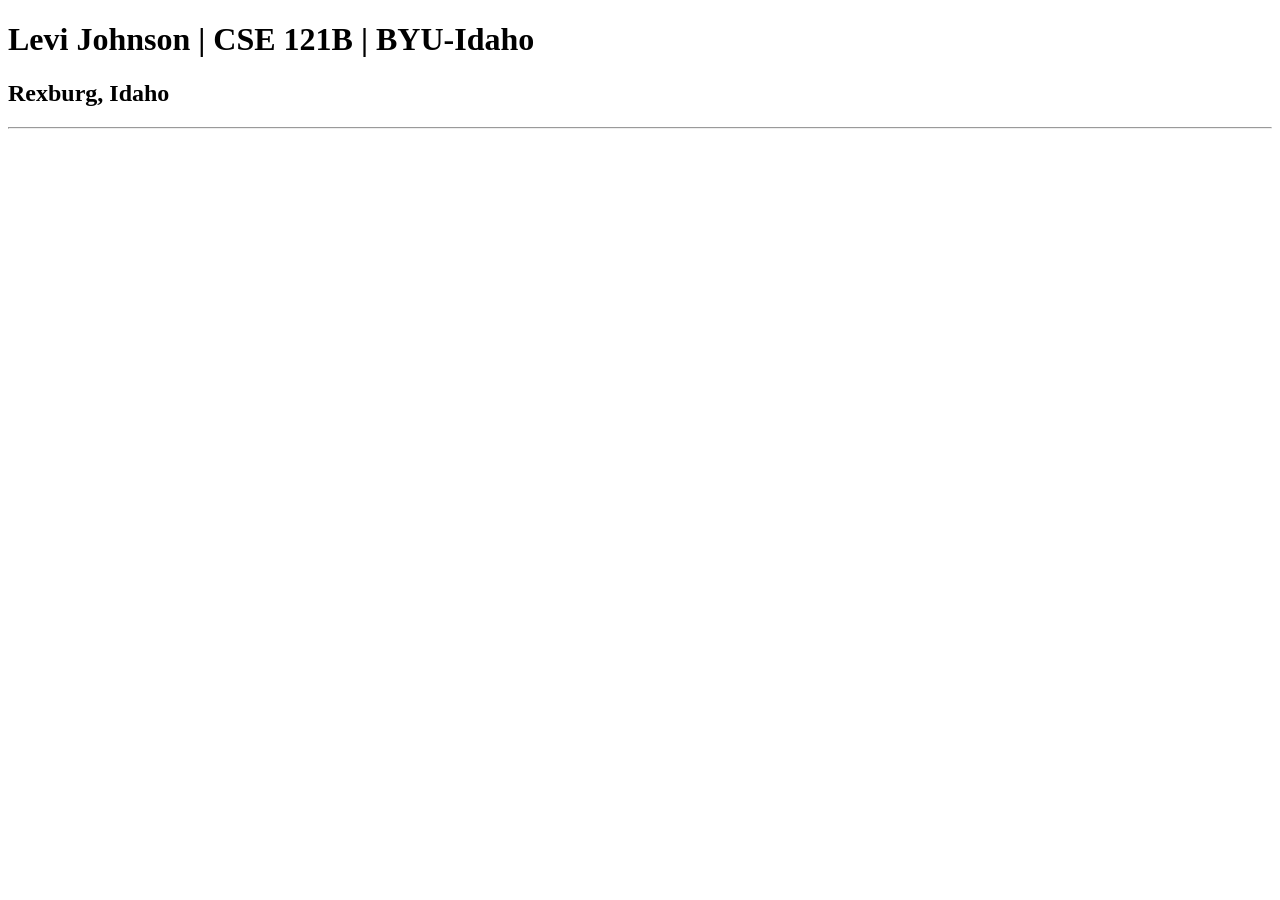
==== index.html @ 81363232 "first commit" ====
<!DOCTYPE html>
<html lang="en">
<head>
    <meta charset="UTF-8">
    <meta http-equiv="X-UA-Compatible" content="IE=edge">
    <meta name="viewport" content="width=device-width, initial-scale=1.0">
    <title>Levi Johnson | CSE 121B | BYU-Idaho</title>
</head>
<body>
    <h1>Levi Johnson | CSE 121B | BYU-Idaho</h1>
    <h2>Rexburg, Idaho</h2>
    <hr>
    
</body>
</html>
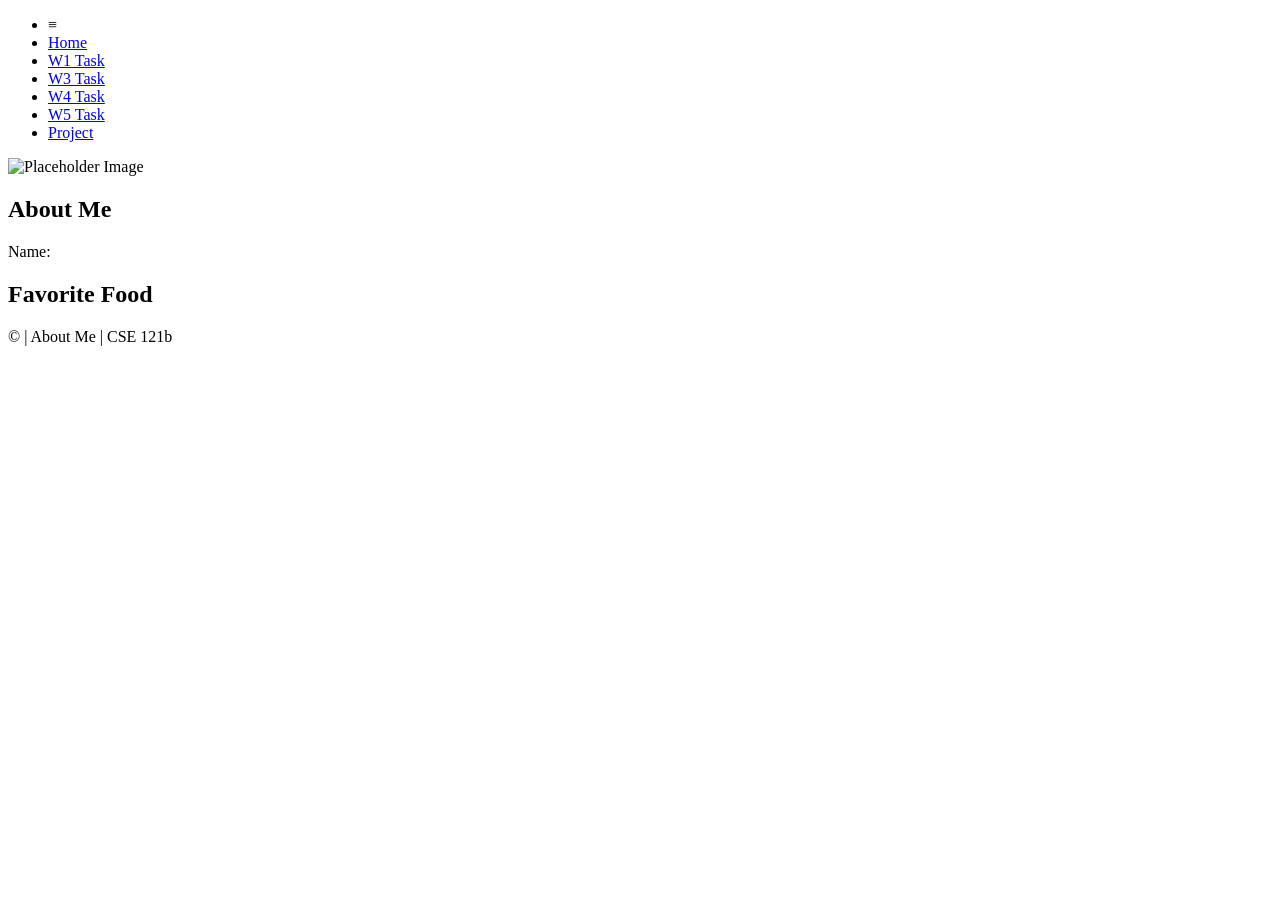
==== commit f92c3b80: "html updated" ====
--- a/index.html
+++ b/index.html
@@ -1,15 +1,45 @@
 <!DOCTYPE html>
 <html lang="en">
+
 <head>
-    <meta charset="UTF-8">
-    <meta http-equiv="X-UA-Compatible" content="IE=edge">
-    <meta name="viewport" content="width=device-width, initial-scale=1.0">
-    <title>Levi Johnson | CSE 121B | BYU-Idaho</title>
+  <meta charset="UTF-8">
+  <meta name="viewport" content="width=device-width, initial-scale=1.0">
+  <title>About Me | CSE 121b | W02: Programming Tasks</title>
+  <link rel="preconnect" href="https://fonts.googleapis.com">
+  <link rel="preconnect" href="https://fonts.gstatic.com" crossorigin>
+  <link href="https://fonts.googleapis.com/css2?family=Roboto:wght@400;600&display=swap"
+    rel="stylesheet">
+  <link rel="stylesheet" href="styles/main.css">
 </head>
+
 <body>
-    <h1>Levi Johnson | CSE 121B | BYU-Idaho</h1>
-    <h2>Rexburg, Idaho</h2>
-    <hr>
-    
+  <nav>
+    <ul id="menu">
+      <li><a id="toggleMenu">&equiv;</a></li>
+      <li><a href="index.html" class="active">Home</a></li>
+      <li><a href="w01-task.html">W1 Task</a></li>
+      <li><a href="w03-task.html">W3 Task</a></li>
+      <li><a href="w04-task.html">W4 Task</a></li>
+      <li><a href="w05-task.html">W5 Task</a></li>
+      <li><a href="project.html">Project</a></li>
+    </ul>
+  </nav>
+  <main id="home">
+    <picture>
+      <img src="images/placeholder.png" alt="Placeholder Image">
+    </picture>
+    <section>
+      <h1>About Me</h1>
+      <div class="info">Name: <span id="name"></span></div>
+      <h2>Favorite Food</h2>
+      <div class="block" id="food"></div>
+    </section>
+  </main>
+  <footer>
+    &copy;<span id="year"></span> | About Me | CSE 121b
+  </footer>
+  <script src="scripts/main.js"></script>
+  <script src="scripts/w02-task.js"></script>
 </body>
+
 </html>
